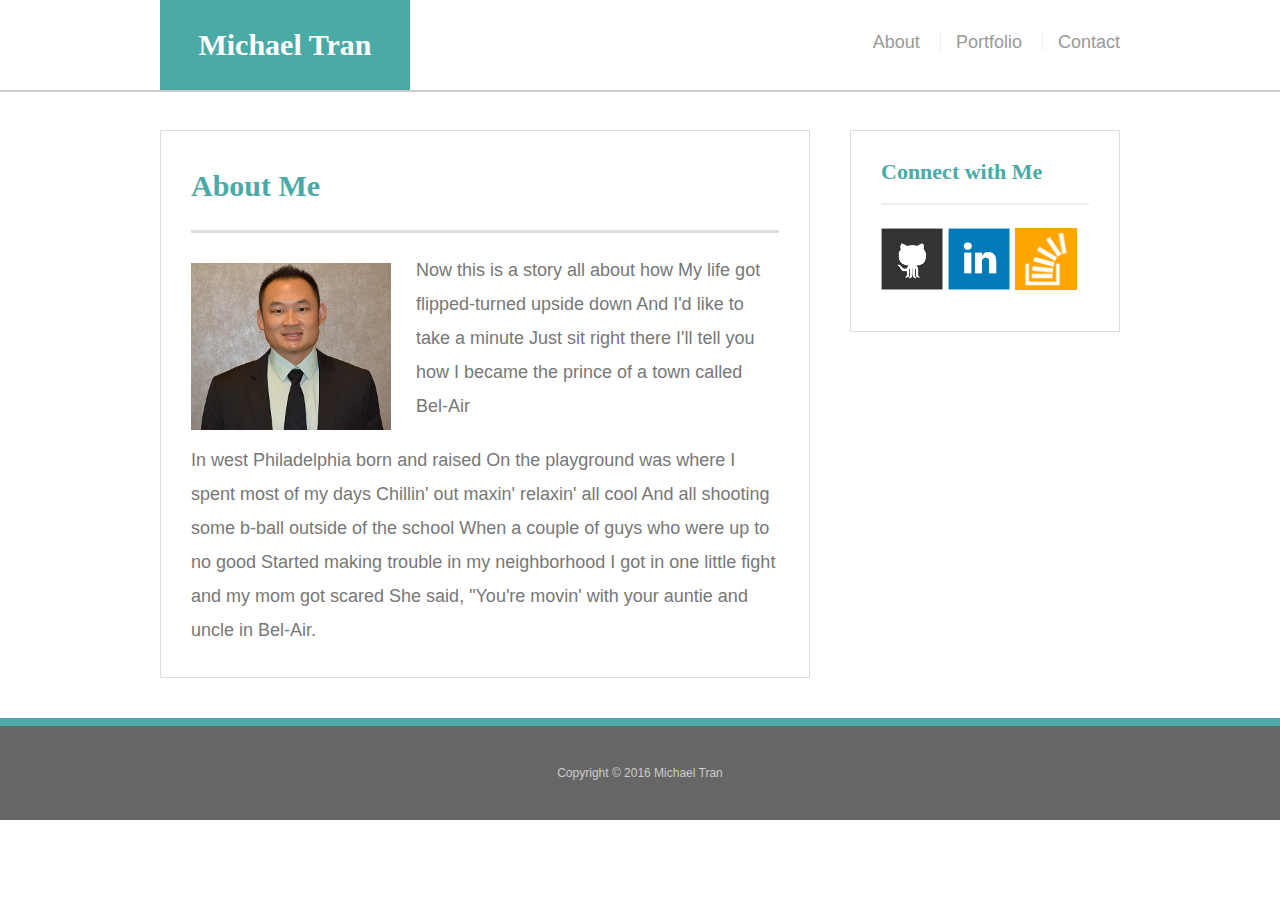
==== index.html @ 925b854f "initial commit" ====
<!doctype html>
<html lang="en-us">

<head>
  <meta charset="UTF-8">
  <title>About | Michael Tran</title>
  <link rel="stylesheet" type="text/css" href="assets/css/reset.css">
  <link rel="stylesheet" type="text/css" href="assets/css/style.css">
</head>

<body>

  <header id="masthead">
    <div class="container">
      <a href="index.html" id="logo">Michael Tran</a>
      <nav>
        <a href="index.html">About</a>
        <a href="portfolio.html">Portfolio</a>
        <a href="contact.html">Contact</a>
      </nav>
    </div>
  </header>

  <div id="main-container" class="container">
    <section class="main-section">
      <h1>About Me</h1>

      <img src="assets/images/basic profile pic.jpg" class="auth-image" alt="Michael Tran">

      <p>Now this is a story all about how
      My life got flipped-turned upside down
      And I'd like to take a minute
      Just sit right there
      I'll tell you how I became the prince of a town called Bel-Air
      </p>

      <p>In west Philadelphia born and raised
      On the playground was where I spent most of my days
      Chillin' out maxin' relaxin' all cool
      And all shooting some b-ball outside of the school
      When a couple of guys who were up to no good
      Started making trouble in my neighborhood
      I got in one little fight and my mom got scared
      She said, "You're movin' with your auntie and uncle in Bel-Air.
      </p>

    </section>

    <section class="sidebar">
      <div id="connect">
        <h2>Connect with Me</h2>

        <a href="https://github.com/mtran2300"><img src="assets/images/github_icon.png" class="social" alt="GitHub" /></a>
        <a href="https://www.linkedin.com/in/michael-tran-94aba347/"><img src="assets/images/linkedin_icon.png" class="social" alt="LinkedIn" /></a>
        <a href="http://stackoverflow.com/users/7693369/m-tran"><img src="assets/images/stackoverflow_icon.png" class="social" alt="Stack Overflow" /></a>
      </div>
    </section>
  </div>

  <footer>
    <div class="container">
      Copyright &copy; 2016 Michael Tran
    </div>
  </footer>
</body>

</html>
---- assets/css/style.css ----
body {
  font-family: Arial, "Helvetica Neue", Helvetica, sans-serif;
  font-size: 18px;
  line-height: 34px;
  color: #777;
  background: url("../images/concrete_seamless.png");
}

* {
  box-sizing: border-box;
}

/* general */

.container {
  width: 100%;
  max-width: 960px;
  margin: 0 auto;
  clear: both;
}

h1,
h2,
h3,
p {
  margin-bottom: 20px;
}

p:last-child {
  margin-bottom: 0;
}

h1,
h2,
h3 {
  font-family: Georgia, Times, "Times New Roman", serif;
  font-weight: 700;
  color: #4aaaa5;
}

h1 {
  padding-bottom: 20px;
  font-size: 30px;
  line-height: 49px;
  border-bottom: 3px solid #ddd;
}

h2,
h3 {
  font-size: 22px;
}

/* header */

#masthead {
  position: fixed;
  z-index: 99;
  width: 100%;
  margin: 0 0 30px;
  overflow: auto;
  color: #fff;
  background: #fff;
  border-bottom: 2px solid #ccc;
}

#logo {
  float: left;
  width: 250px;
  height: 90px;
  font-family: Georgia, Times, "Times New Roman", serif;
  font-size: 30px;
  font-weight: 700;
  line-height: 90px;
  color: #fff;
  text-align: center;
  text-decoration: none;
  background: #4aaaa5;
}

nav {
  float: right;
  margin-top: 25px;
}

nav a {
  display: inline-block;
  padding-left: 15px;
  margin-left: 15px;
  line-height: 18px;
  color: #999;
  text-decoration: none;
  border-left: 1px solid #efefef;
}

nav a:first-child {
  border-left: 0 none;
}

/* footer */

footer {
  padding: 30px 0;
  clear: both;
  font-size: 12px;
  color: #fff;
  color: #ccc;
  text-align: center;
  background: #666;
  border-top: 8px solid #4aaaa5;
}

/* sidebar */

.sidebar {
  float: right;
  width: 100%;
  max-width: 270px;
  padding: 30px;
  margin-bottom: 20px;
  background: #fff;
  border: 1px solid #ddd;
}

h3,
.sidebar h2 {
  padding-bottom: 20px;
  margin-bottom: 15px;
  line-height: 22px;
  border-bottom: 2px solid #eee;
}

.social {
  width: 62px;
  height: 62px;
  margin-top: 8px;
  margin-right: 5px;
}

.social:last-child {
  margin-right: 0;
}

/* main */

#main-container {
  padding-top: 130px;
}

.main-section {
  float: left;
  width: 100%;
  max-width: 650px;
  padding: 30px;
  margin: 0 0 40px;
  background: #fff;
  border: 1px solid #ddd;
}

/* portfolio page */

.work {
  position: relative;
  float: left;
  width: 274px;
  margin: 20px 0 25px;
  overflow: auto;
}

.work:nth-child(even) {
  margin-right: 40px;
}

.work img {
  width: 100%;
  border: 0 none;
  opacity: 1.0;
}

.work h3 {
  position: absolute;
  bottom: 20px;
  width: 100%;
  padding: 15px;
  margin-bottom: 0;
  font-weight: 300;
  line-height: 30px;
  color: #fff;
  text-align: center;
  background: #4aaaa5;
  border-bottom: 0;
}

.auth-image {
  float: left;
  width: 200px;
  height: auto;
  margin-top: 10px;
  margin-right: 25px;
}

/* contact page */

#contact-form ul {
  margin-bottom: 20px;
}

#contact-form li {
  margin-bottom: 10px;
}

label,
input[type=text],
input[type=email],
textarea {
  display: block;
  width: 100%;
}

input[type=text],
input[type=email],
textarea {
  height: 35px;
  padding: 0 10px;
  font-size: 14px;
  border: 1px solid #ddd;
}

textarea {
  height: 200px;
}

input[type=submit] {
  padding: 10px 30px;
  font-size: 18px;
  color: #fff;
  cursor: pointer;
  background: #4aaaa5;
  border: 0 none;
}
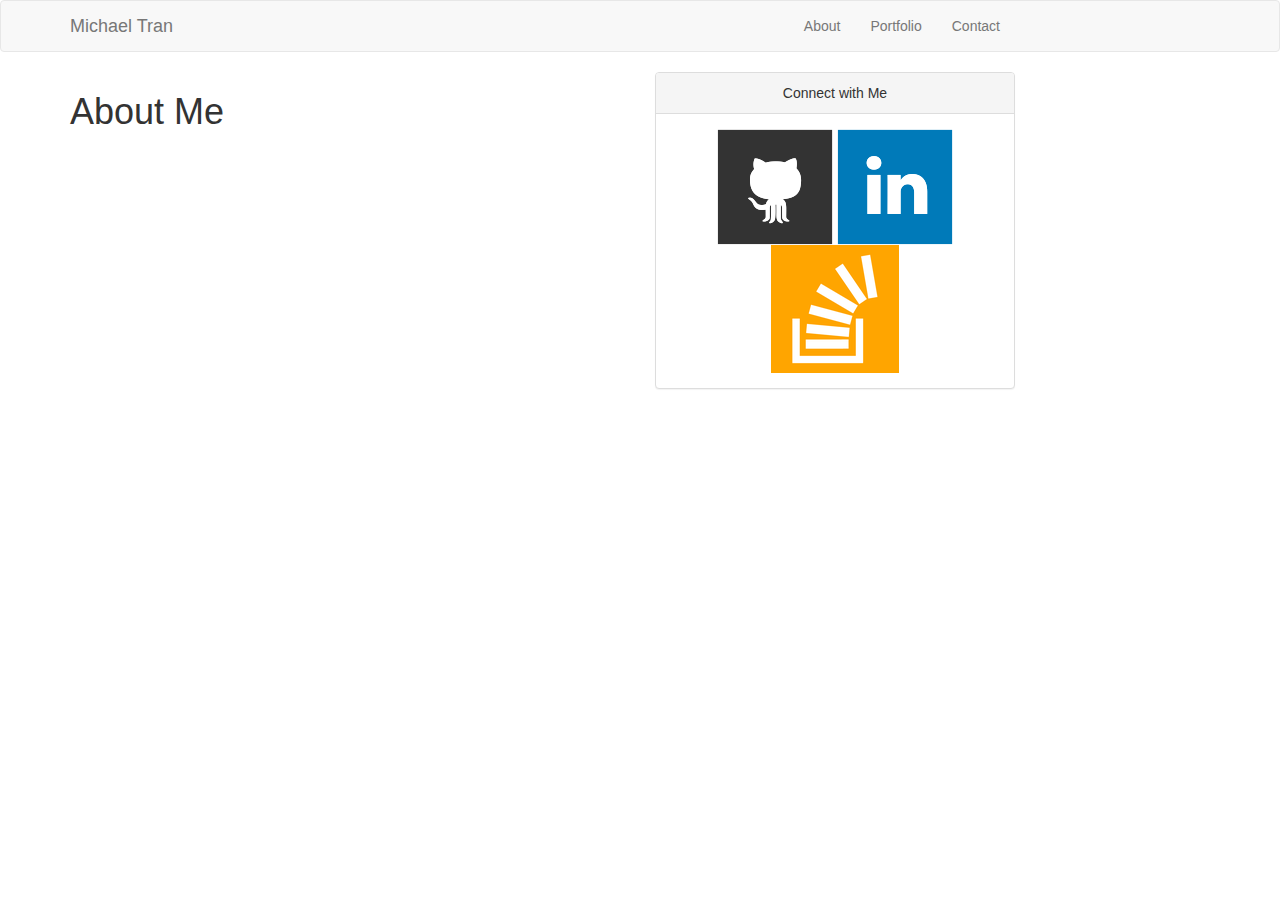
==== commit b33f6ad2: "index page updates" ====
--- a/index.html
+++ b/index.html
@@ -1,67 +1,61 @@
-<!doctype html>
-<html lang="en-us">
+<!DOCTYPE html>
+<html lange="en-us">
 
 <head>
   <meta charset="UTF-8">
-  <title>About | Michael Tran</title>
+  <meta name="viewport" content="width=device-width, initial-scale=1">
   <link rel="stylesheet" type="text/css" href="assets/css/reset.css">
+  <!-- Latest compiled and minified CSS -->
+  <link rel="stylesheet" href="https://maxcdn.bootstrapcdn.com/bootstrap/3.3.7/css/bootstrap.min.css" integrity="sha384-BVYiiSIFeK1dGmJRAkycuHAHRg32OmUcww7on3RYdg4Va+PmSTsz/K68vbdEjh4u" crossorigin="anonymous">
   <link rel="stylesheet" type="text/css" href="assets/css/style.css">
+   <title>About | Michael Tran</title>
 </head>
 
 <body>
+  <header id="masterhead">
+    <nav class="navbar navbar-default">
+      <div class="container">
+        <div class=row>
+          <div class="col-md-10">
+            <div class="navbar-header">
+              <a class="navbar-brand" href="index.html">Michael Tran</a>
+            </div>
+<!--Nav Bar (Right) About/Portfolio/Contact-->            
+        <div class="collapse navbar-collapse" id="bs-example-navbar-collapse-1">
+          <ul class="nav navbar-nav navbar-right">
+            <li><a href="index.html">About</a></li>
+            <li><a href="portfolio.html">Portfolio</a></li>
+            <li><a href="contact.html">Contact</a></li>
+           </ul>
+        </div>
+    </nav>
+  </header>
 
-  <header id="masthead">
-    <div class="container">
-      <a href="index.html" id="logo">Michael Tran</a>
-      <nav>
-        <a href="index.html">About</a>
-        <a href="portfolio.html">Portfolio</a>
-        <a href="contact.html">Contact</a>
-      </nav>
-    </div>
-  </header>
+<!--Main Section-->
 
   <div id="main-container" class="container">
     <section class="main-section">
-      <h1>About Me</h1>
+      <div class="row">
+        <div class="col-md-6">
+          <h1>About Me</h1>
+        </div>
 
-      <img src="assets/images/basic profile pic.jpg" class="auth-image" alt="Michael Tran">
+        <div class="col-md-4">
+          <div class="panel panel-default">
+            <div class="panel-heading">
+                  Connect with Me
+            </div>
+          <div class="panel-body">
+              <a href="https://github.com/mtran2300"><img src="assets/images/github_icon.png" class="social" alt="GitHub" /></a>
+              <a href="https://www.linkedin.com/in/michael-tran-94aba347/"><img src="assets/images/linkedin_icon.png" class="social" alt="LinkedIn" /></a>
+              <a href="http://stackoverflow.com/users/7693369/m-tran"><img src="assets/images/stackoverflow_icon.png" class="   social" alt="Stack Overflow" /></a>
+          </div>
+    </section>
+  </div>  
 
-      <p>Now this is a story all about how
-      My life got flipped-turned upside down
-      And I'd like to take a minute
-      Just sit right there
-      I'll tell you how I became the prince of a town called Bel-Air
-      </p>
+<!--Profile Image & Text-->
 
-      <p>In west Philadelphia born and raised
-      On the playground was where I spent most of my days
-      Chillin' out maxin' relaxin' all cool
-      And all shooting some b-ball outside of the school
-      When a couple of guys who were up to no good
-      Started making trouble in my neighborhood
-      I got in one little fight and my mom got scared
-      She said, "You're movin' with your auntie and uncle in Bel-Air.
-      </p>
+    
 
-    </section>
-
-    <section class="sidebar">
-      <div id="connect">
-        <h2>Connect with Me</h2>
-
-        <a href="https://github.com/mtran2300"><img src="assets/images/github_icon.png" class="social" alt="GitHub" /></a>
-        <a href="https://www.linkedin.com/in/michael-tran-94aba347/"><img src="assets/images/linkedin_icon.png" class="social" alt="LinkedIn" /></a>
-        <a href="http://stackoverflow.com/users/7693369/m-tran"><img src="assets/images/stackoverflow_icon.png" class="social" alt="Stack Overflow" /></a>
-      </div>
-    </section>
-  </div>
-
-  <footer>
-    <div class="container">
-      Copyright &copy; 2016 Michael Tran
-    </div>
-  </footer>
 </body>
-
 </html>--- a/assets/css/style.css
+++ b/assets/css/style.css
@@ -1,239 +1,8 @@
-body {
-  font-family: Arial, "Helvetica Neue", Helvetica, sans-serif;
-  font-size: 18px;
-  line-height: 34px;
-  color: #777;
-  background: url("../images/concrete_seamless.png");
+.panel-heading{
+    text-align: center;
 }
 
-* {
-  box-sizing: border-box;
+.panel-body{
+      text-align: center;
 }
 
-/* general */
-
-.container {
-  width: 100%;
-  max-width: 960px;
-  margin: 0 auto;
-  clear: both;
-}
-
-h1,
-h2,
-h3,
-p {
-  margin-bottom: 20px;
-}
-
-p:last-child {
-  margin-bottom: 0;
-}
-
-h1,
-h2,
-h3 {
-  font-family: Georgia, Times, "Times New Roman", serif;
-  font-weight: 700;
-  color: #4aaaa5;
-}
-
-h1 {
-  padding-bottom: 20px;
-  font-size: 30px;
-  line-height: 49px;
-  border-bottom: 3px solid #ddd;
-}
-
-h2,
-h3 {
-  font-size: 22px;
-}
-
-/* header */
-
-#masthead {
-  position: fixed;
-  z-index: 99;
-  width: 100%;
-  margin: 0 0 30px;
-  overflow: auto;
-  color: #fff;
-  background: #fff;
-  border-bottom: 2px solid #ccc;
-}
-
-#logo {
-  float: left;
-  width: 250px;
-  height: 90px;
-  font-family: Georgia, Times, "Times New Roman", serif;
-  font-size: 30px;
-  font-weight: 700;
-  line-height: 90px;
-  color: #fff;
-  text-align: center;
-  text-decoration: none;
-  background: #4aaaa5;
-}
-
-nav {
-  float: right;
-  margin-top: 25px;
-}
-
-nav a {
-  display: inline-block;
-  padding-left: 15px;
-  margin-left: 15px;
-  line-height: 18px;
-  color: #999;
-  text-decoration: none;
-  border-left: 1px solid #efefef;
-}
-
-nav a:first-child {
-  border-left: 0 none;
-}
-
-/* footer */
-
-footer {
-  padding: 30px 0;
-  clear: both;
-  font-size: 12px;
-  color: #fff;
-  color: #ccc;
-  text-align: center;
-  background: #666;
-  border-top: 8px solid #4aaaa5;
-}
-
-/* sidebar */
-
-.sidebar {
-  float: right;
-  width: 100%;
-  max-width: 270px;
-  padding: 30px;
-  margin-bottom: 20px;
-  background: #fff;
-  border: 1px solid #ddd;
-}
-
-h3,
-.sidebar h2 {
-  padding-bottom: 20px;
-  margin-bottom: 15px;
-  line-height: 22px;
-  border-bottom: 2px solid #eee;
-}
-
-.social {
-  width: 62px;
-  height: 62px;
-  margin-top: 8px;
-  margin-right: 5px;
-}
-
-.social:last-child {
-  margin-right: 0;
-}
-
-/* main */
-
-#main-container {
-  padding-top: 130px;
-}
-
-.main-section {
-  float: left;
-  width: 100%;
-  max-width: 650px;
-  padding: 30px;
-  margin: 0 0 40px;
-  background: #fff;
-  border: 1px solid #ddd;
-}
-
-/* portfolio page */
-
-.work {
-  position: relative;
-  float: left;
-  width: 274px;
-  margin: 20px 0 25px;
-  overflow: auto;
-}
-
-.work:nth-child(even) {
-  margin-right: 40px;
-}
-
-.work img {
-  width: 100%;
-  border: 0 none;
-  opacity: 1.0;
-}
-
-.work h3 {
-  position: absolute;
-  bottom: 20px;
-  width: 100%;
-  padding: 15px;
-  margin-bottom: 0;
-  font-weight: 300;
-  line-height: 30px;
-  color: #fff;
-  text-align: center;
-  background: #4aaaa5;
-  border-bottom: 0;
-}
-
-.auth-image {
-  float: left;
-  width: 200px;
-  height: auto;
-  margin-top: 10px;
-  margin-right: 25px;
-}
-
-/* contact page */
-
-#contact-form ul {
-  margin-bottom: 20px;
-}
-
-#contact-form li {
-  margin-bottom: 10px;
-}
-
-label,
-input[type=text],
-input[type=email],
-textarea {
-  display: block;
-  width: 100%;
-}
-
-input[type=text],
-input[type=email],
-textarea {
-  height: 35px;
-  padding: 0 10px;
-  font-size: 14px;
-  border: 1px solid #ddd;
-}
-
-textarea {
-  height: 200px;
-}
-
-input[type=submit] {
-  padding: 10px 30px;
-  font-size: 18px;
-  color: #fff;
-  cursor: pointer;
-  background: #4aaaa5;
-  border: 0 none;
-}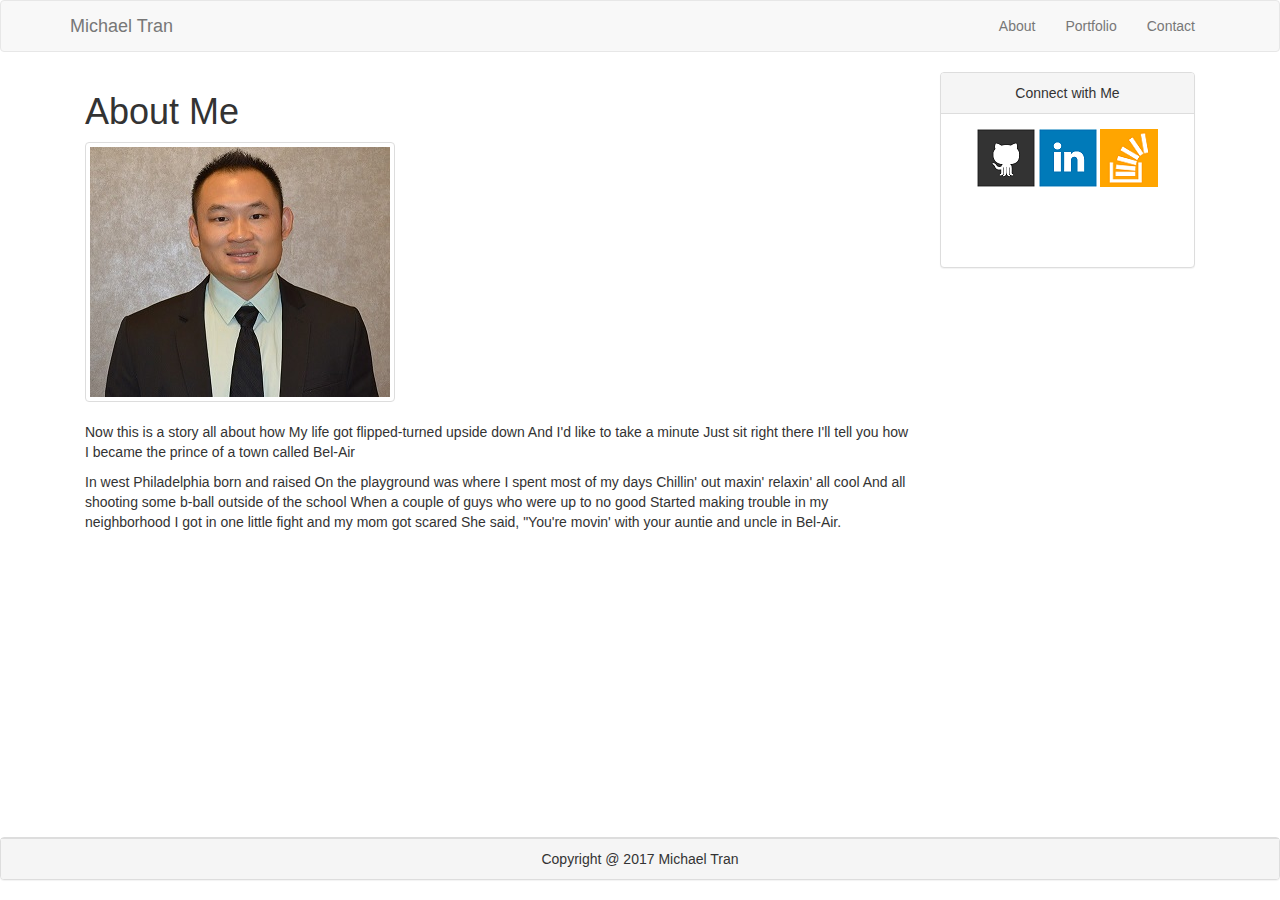
==== commit fff31bf3: "responsive profile updates" ====
--- a/index.html
+++ b/index.html
@@ -12,50 +12,67 @@
 </head>
 
 <body>
-  <header id="masterhead">
-    <nav class="navbar navbar-default">
-      <div class="container">
-        <div class=row>
-          <div class="col-md-10">
-            <div class="navbar-header">
-              <a class="navbar-brand" href="index.html">Michael Tran</a>
-            </div>
-<!--Nav Bar (Right) About/Portfolio/Contact-->            
-        <div class="collapse navbar-collapse" id="bs-example-navbar-collapse-1">
-          <ul class="nav navbar-nav navbar-right">
-            <li><a href="index.html">About</a></li>
-            <li><a href="portfolio.html">Portfolio</a></li>
-            <li><a href="contact.html">Contact</a></li>
-           </ul>
-        </div>
-    </nav>
-  </header>
+  
+<nav class="navbar navbar-default">
+  <div class="container">
 
-<!--Main Section-->
+      <div class="navbar-header">
+        <a class="navbar-brand" href="index.html">Michael Tran</a>
+      </div>
 
-  <div id="main-container" class="container">
-    <section class="main-section">
-      <div class="row">
-        <div class="col-md-6">
+      <div class="collapse navbar-collapse" id="bs-example-navbar-collapse-1">
+              <ul class="nav navbar-nav navbar-right">
+                <li><a href="index.html">About</a></li>
+                <li><a href="portfolio.html">Portfolio</a></li>
+                <li><a href="contact.html">Contact</a></li>
+              </ul>
+      </div>
+  </div>    
+</nav>
+
+<div class="container">         
+        <div class="col-md-9">
           <h1>About Me</h1>
+          <img src="assets/images/basicprofilepic.jpg" class="thumbnail" alt="Michael Tran">
+        <p>Now this is a story all about how
+        My life got flipped-turned upside down
+        And I'd like to take a minute
+        Just sit right there
+        I'll tell you how I became the prince of a town called Bel-Air
+        </p>
+
+         <p>In west Philadelphia born and raised
+        On the playground was where I spent most of my days
+        Chillin' out maxin' relaxin' all cool
+        And all shooting some b-ball outside of the school
+        When a couple of guys who were up to no good
+        Started making trouble in my neighborhood
+        I got in one little fight and my mom got scared
+        She said, "You're movin' with your auntie and uncle in Bel-Air.
+        </p>
+      </div>
+
+        <div class="col-md-3">
+          <div class="panel panel-default">
+            <div class="panel-heading">Connect with Me</div>     
+              <div class="panel-body">   
+                    <a href="https://github.com/mtran2300"><img src="assets/images/github_icon.png" class="social" alt="GitHub" /></a>                             
+                    <a href="https://www.linkedin.com/in/michael-tran-94aba347/"><img src="assets/images/linkedin_icon.png" class="social" alt="LinkedIn" /></a>    
+                    <a href="http://stackoverflow.com/users/7693369/m-tran"><img src="assets/images/stackoverflow_icon.png" class="social" alt="Stack Overflow" /></a>
+              </div>
+          </div>
         </div>
 
-        <div class="col-md-4">
-          <div class="panel panel-default">
-            <div class="panel-heading">
-                  Connect with Me
-            </div>
-          <div class="panel-body">
-              <a href="https://github.com/mtran2300"><img src="assets/images/github_icon.png" class="social" alt="GitHub" /></a>
-              <a href="https://www.linkedin.com/in/michael-tran-94aba347/"><img src="assets/images/linkedin_icon.png" class="social" alt="LinkedIn" /></a>
-              <a href="http://stackoverflow.com/users/7693369/m-tran"><img src="assets/images/stackoverflow_icon.png" class="   social" alt="Stack Overflow" /></a>
+      <div class="container-fluid"> 
+        <div class="row">
+          <div class="col-md-12">
+            <div class="footer navbar-fixed-bottom">
+              <div class="panel panel-default">
+                <div class="panel-footer">Copyright @ 2017 Michael Tran</div>
+              </div>
+            </div>  
           </div>
-    </section>
-  </div>  
-
-<!--Profile Image & Text-->
-
-    
-
+        </div>
+      </div>  
 </body>
 </html>--- a/assets/css/style.css
+++ b/assets/css/style.css
@@ -3,6 +3,10 @@
 }
 
 .panel-body{
-      text-align: center;
+     text-align: center;
+     padding-bottom: 80px;
 }
 
+.panel-footer{
+	text-align: center;
+}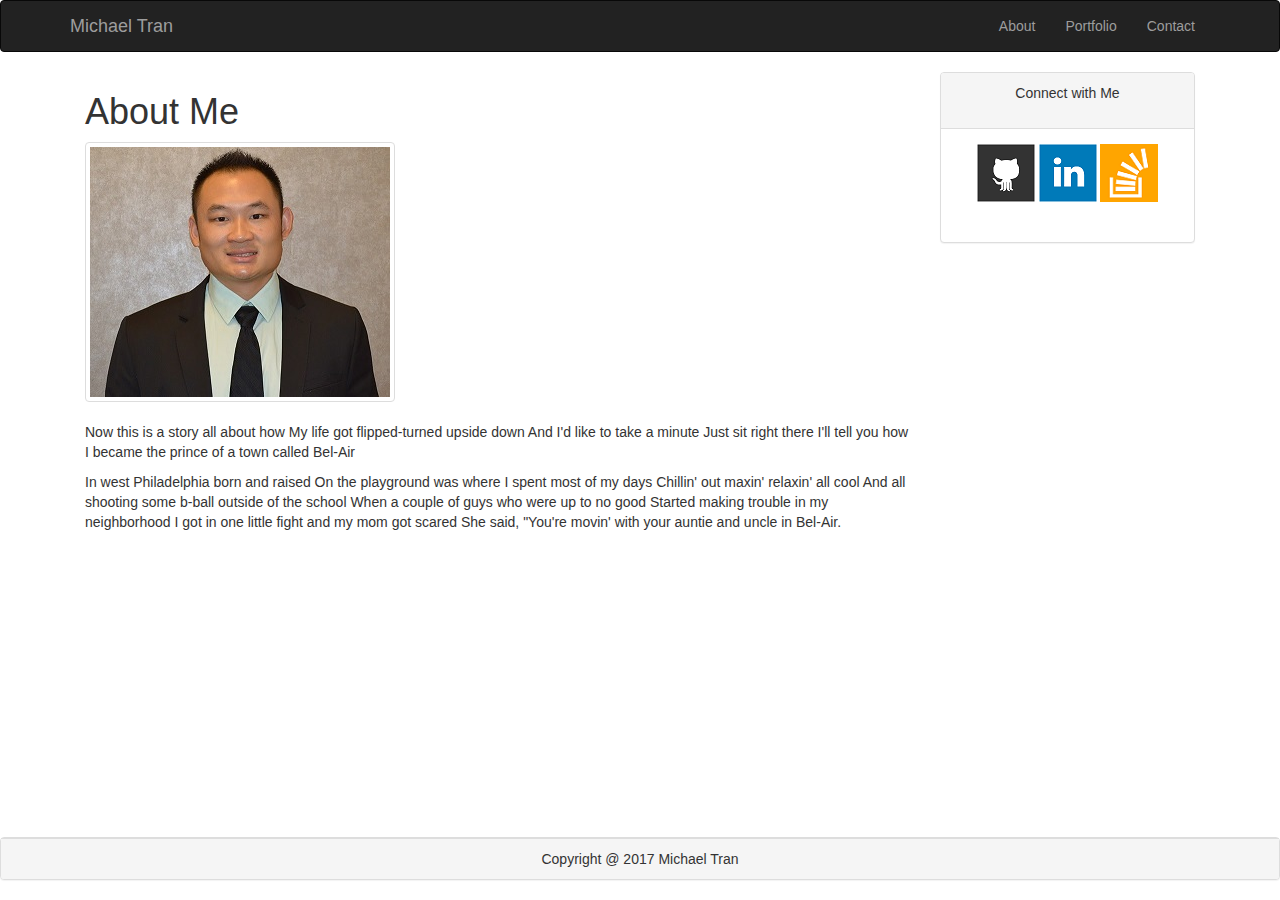
==== commit 7aef1315: "bootstrap updates" ====
--- a/index.html
+++ b/index.html
@@ -8,12 +8,14 @@
   <!-- Latest compiled and minified CSS -->
   <link rel="stylesheet" href="https://maxcdn.bootstrapcdn.com/bootstrap/3.3.7/css/bootstrap.min.css" integrity="sha384-BVYiiSIFeK1dGmJRAkycuHAHRg32OmUcww7on3RYdg4Va+PmSTsz/K68vbdEjh4u" crossorigin="anonymous">
   <link rel="stylesheet" type="text/css" href="assets/css/style.css">
-   <title>About | Michael Tran</title>
+
+<title>About | Michael Tran</title>
+
 </head>
 
 <body>
   
-<nav class="navbar navbar-default">
+<nav class="navbar navbar-inverse">
   <div class="container">
 
       <div class="navbar-header">
@@ -73,6 +75,7 @@
             </div>  
           </div>
         </div>
-      </div>  
+      </div>
+</div>        
 </body>
-</html>+</html>
--- a/assets/css/style.css
+++ b/assets/css/style.css
@@ -1,12 +1,17 @@
 .panel-heading{
     text-align: center;
+    padding-bottom: 25px;
 }
 
 .panel-body{
      text-align: center;
-     padding-bottom: 80px;
+     padding-bottom: 40px;
 }
 
 .panel-footer{
 	text-align: center;
+}
+
+#portfolio-section{
+	margin-bottom: 10px;
 }